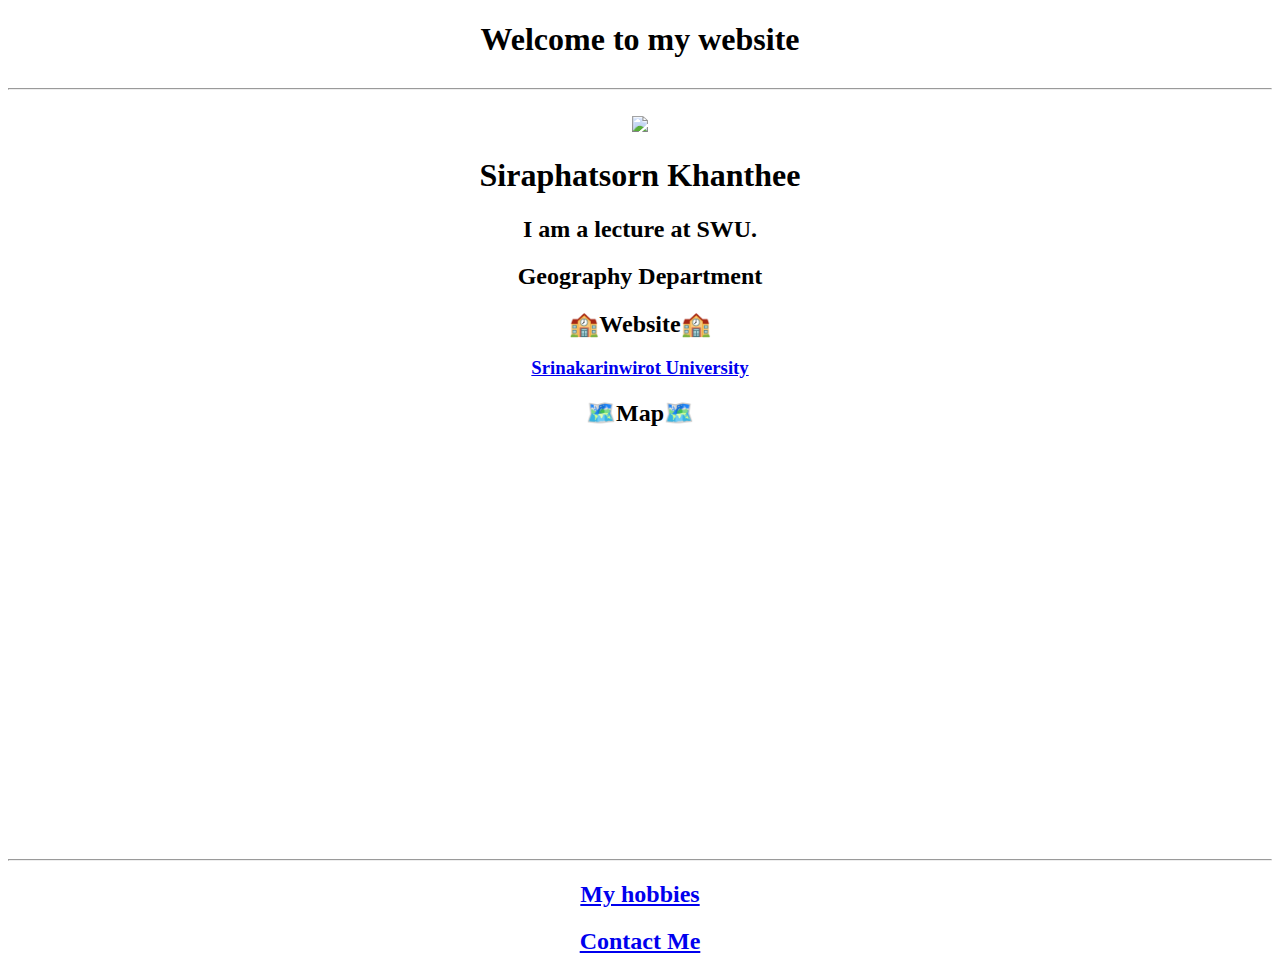
==== index.html @ cabfae5b "Add files via upload" ====
<!DOCTYPE html>
<html lang="en"dir="ltr">
<head>
    
    <meta charset="utf-8">
    <title>😊Siraphatsorn site</title>

<link rel="stylesheet" href="CSS/STYLES.CSS">

</head>

<body><center>
 
<table cell cellspacing= "20">

    <p><h1> Welcome to my website </h1></p>

</table>
<hr>

<br><img src="https://em-content.zobj.net/thumbs/240/twitter/348/girl_1f467.png">

<Table cellspacing="20">
<tr>

    <table cell cellspacing= "20">

        <p><h1>Siraphatsorn Khanthee</h1></p>
        <p><h2>I am a lecture at SWU.</h2></p>
        <p><h2>Geography Department</h2></p>
        <p><h2>🏫Website🏫</h2></p>
        <p><h3><a href="http://www.swu.ac.th">Srinakarinwirot University</a></h3></p>
        <p><h2>🗺️Map🗺️</h2></p>
        <iframe src="https://www.google.com/maps/embed?pb=!1m18!1m12!1m3!1d3875.55165052428!2d100.56058291406605!3d13.745572774822413!2m3!1f0!2f0!3f0!3m2!1i1024!2i768!4f13.1!3m3!1m2!1s0x30e29ee109dab6e1%3A0xfd15aa1c632d9677!2z4Lih4Lir4Liy4Lin4Li04LiX4Lii4Liy4Lil4Lix4Lii4Lio4Lij4Li14LiZ4LiE4Lij4Li04LiZ4LiX4Lij4Lin4Li04LmC4Lij4LiS!5e0!3m2!1sth!2sth!4v1675053567534!5m2!1sth!2sth" width="700" height="400" style="border:0;" allowfullscreen="" loading="lazy" referrerpolicy="no-referrer-when-downgrade"></iframe>
    
    </table>

</tr>
<hr>



<h2><a href="Hobbies.html">My hobbies</a></h2>
<h2><a href="Contact-Me.html">Contact Me</a></h2>

</body>
</html>
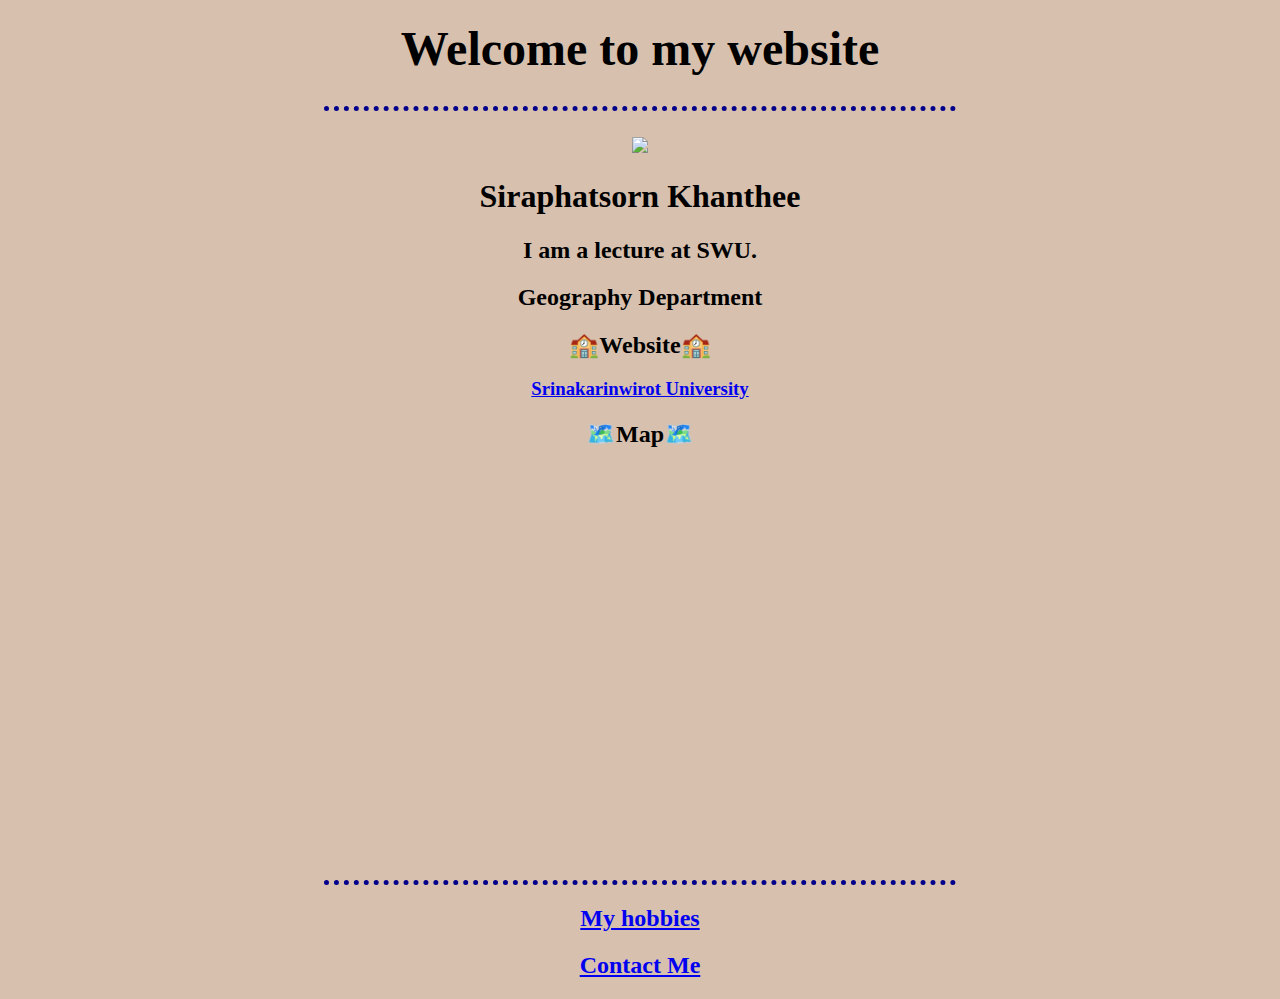
==== commit 1eed9a62: "Add files via upload" ====
--- a/index.html
+++ b/index.html
@@ -13,7 +13,7 @@
  
 <table cell cellspacing= "20">
 
-    <p><h1> Welcome to my website </h1></p>
+    <p><h1><FONT SIZE=9>Welcome to my website</FONT></h1></p>
 
 </table>
 <hr>
@@ -38,10 +38,8 @@
 </tr>
 <hr>
 
-
-
-<h2><a href="Hobbies.html">My hobbies</a></h2>
-<h2><a href="Contact-Me.html">Contact Me</a></h2>
+<h2><a href="../Hobbies.html">My hobbies</a></h2>
+<h2><a href="../Contact-Me.html">Contact Me</a></h2>
 
 </body>
 </html>--- a/CSS/STYLES.CSS
+++ b/CSS/STYLES.CSS
@@ -0,0 +1,26 @@
+body{
+    
+background-color:#D7C0AE;
+
+}
+
+P{
+    color:#181818;
+}
+
+hr{ 
+    border-style: none;
+    border-top-style: dotted;
+    border-color:darkblue;
+    border-width: 5px;
+    width: 50%;
+}
+
+.circular{
+    border-radius: 100%;
+}
+
+#heading{
+    color:#181818;
+    font-style: italic;
+}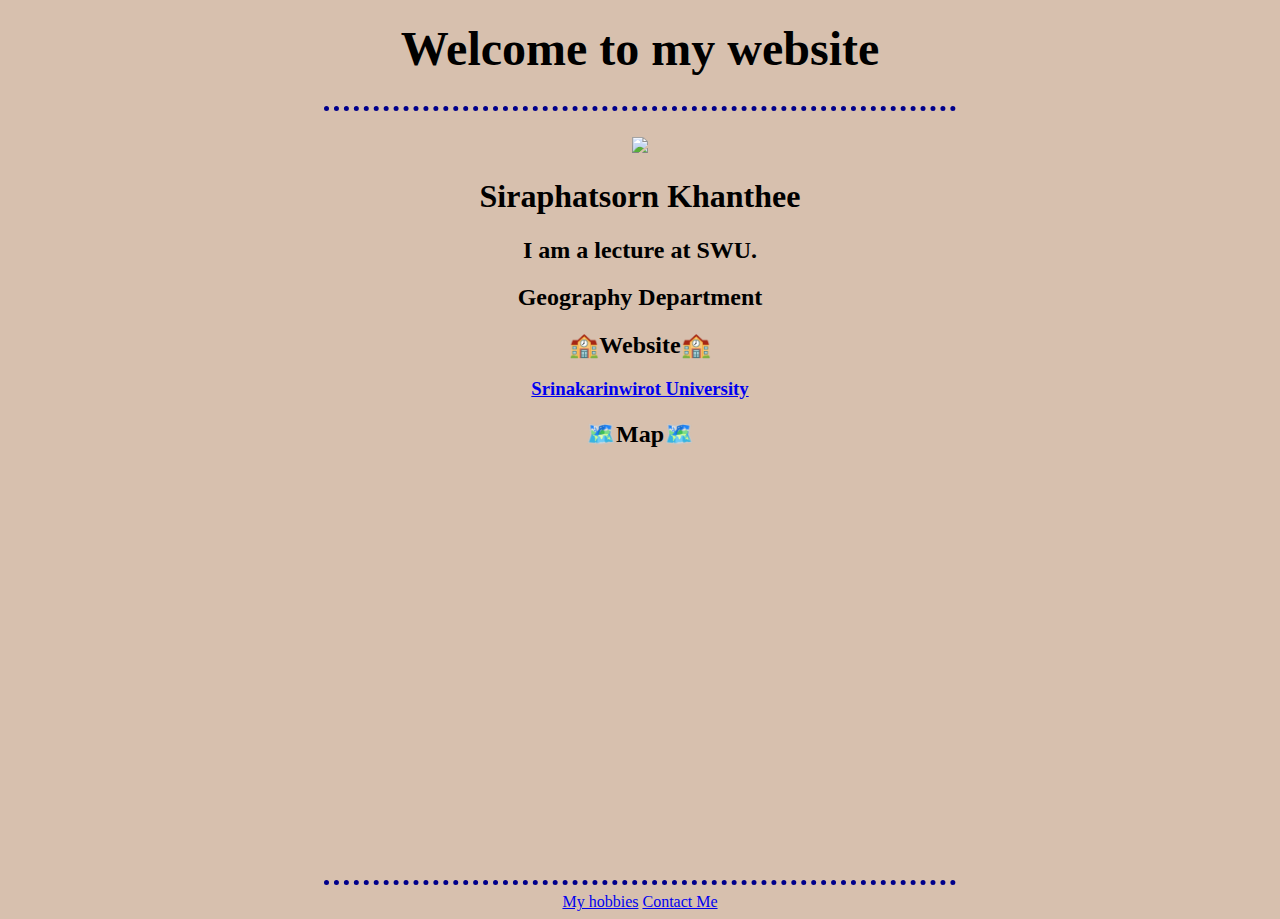
==== commit c7734424: "Add files via upload" ====
--- a/index.html
+++ b/index.html
@@ -38,8 +38,8 @@
 </tr>
 <hr>
 
-<h2><a href="../Hobbies.html">My hobbies</a></h2>
-<h2><a href="../Contact-Me.html">Contact Me</a></h2>
+<a href="Hobbies.html">My hobbies</a>
+<a href="Contact-Me.html">Contact Me</a>
 
 </body>
 </html>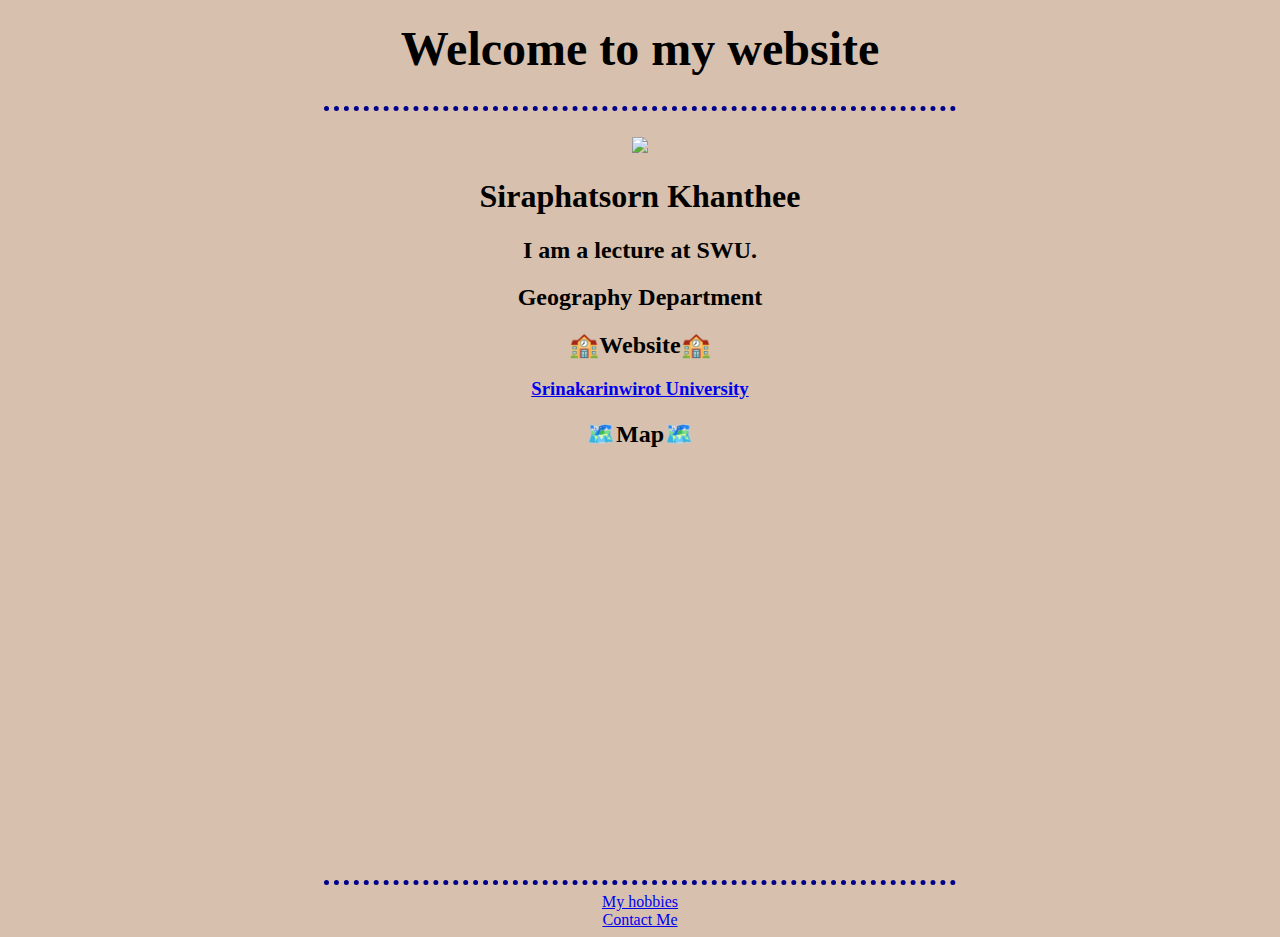
==== commit 775927b3: "Add files via upload" ====
--- a/index.html
+++ b/index.html
@@ -39,6 +39,7 @@
 <hr>
 
 <a href="Hobbies.html">My hobbies</a>
+<br>
 <a href="Contact-Me.html">Contact Me</a>
 
 </body>
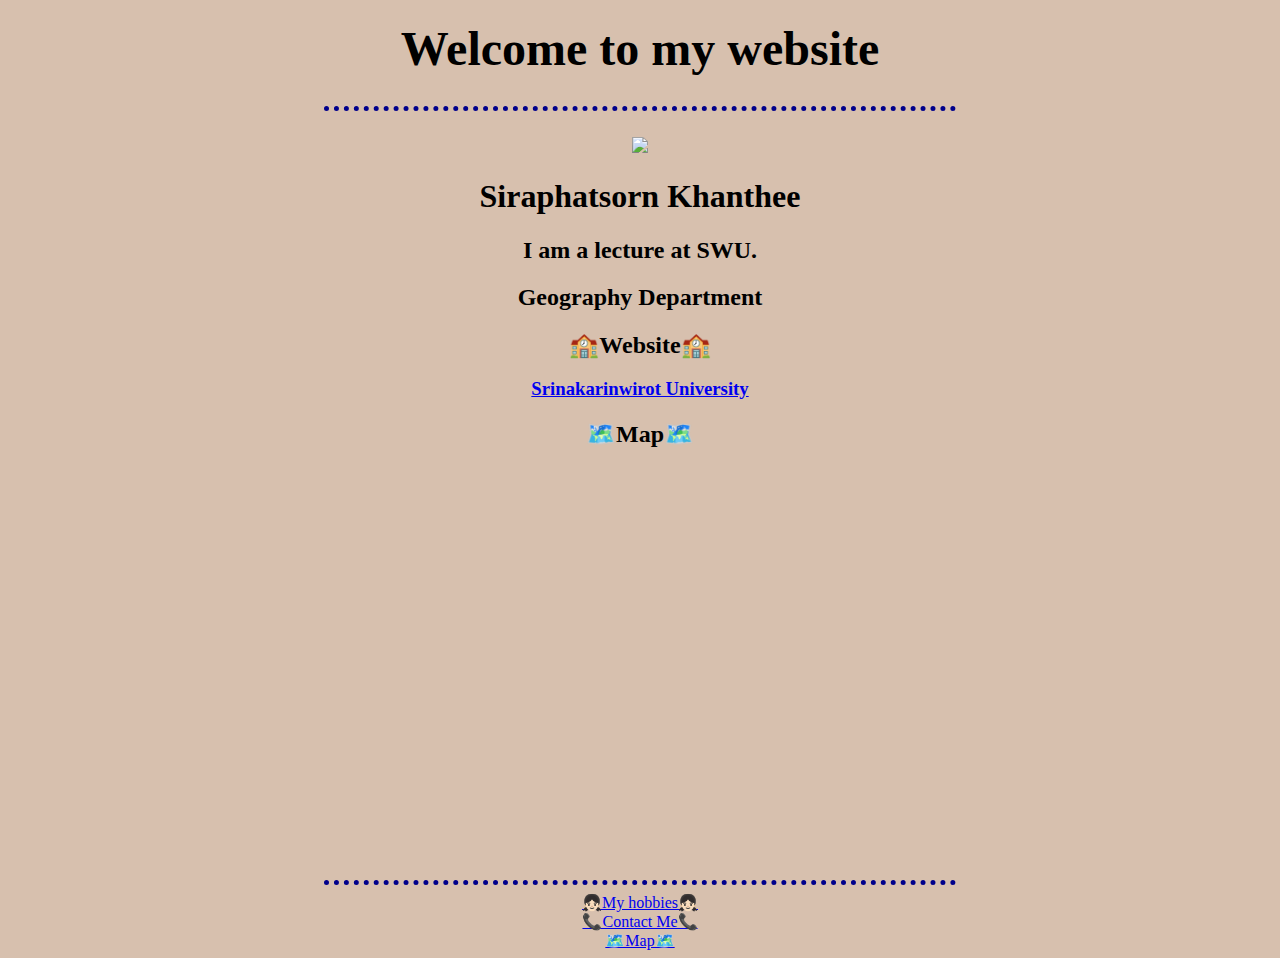
==== commit f699fdec: "Add files via upload" ====
--- a/index.html
+++ b/index.html
@@ -38,9 +38,11 @@
 </tr>
 <hr>
 
-<a href="Hobbies.html">My hobbies</a>
+<a href="Hobbies.html">👧🏻My hobbies👧🏻</a>
 <br>
-<a href="Contact-Me.html">Contact Me</a>
+<a href="Contact-Me.html">📞Contact Me📞</a>
+<br>
+<a href="qgis2web\Qgis2web.html">🗺️Map🗺️</a>
 
 </body>
 </html>